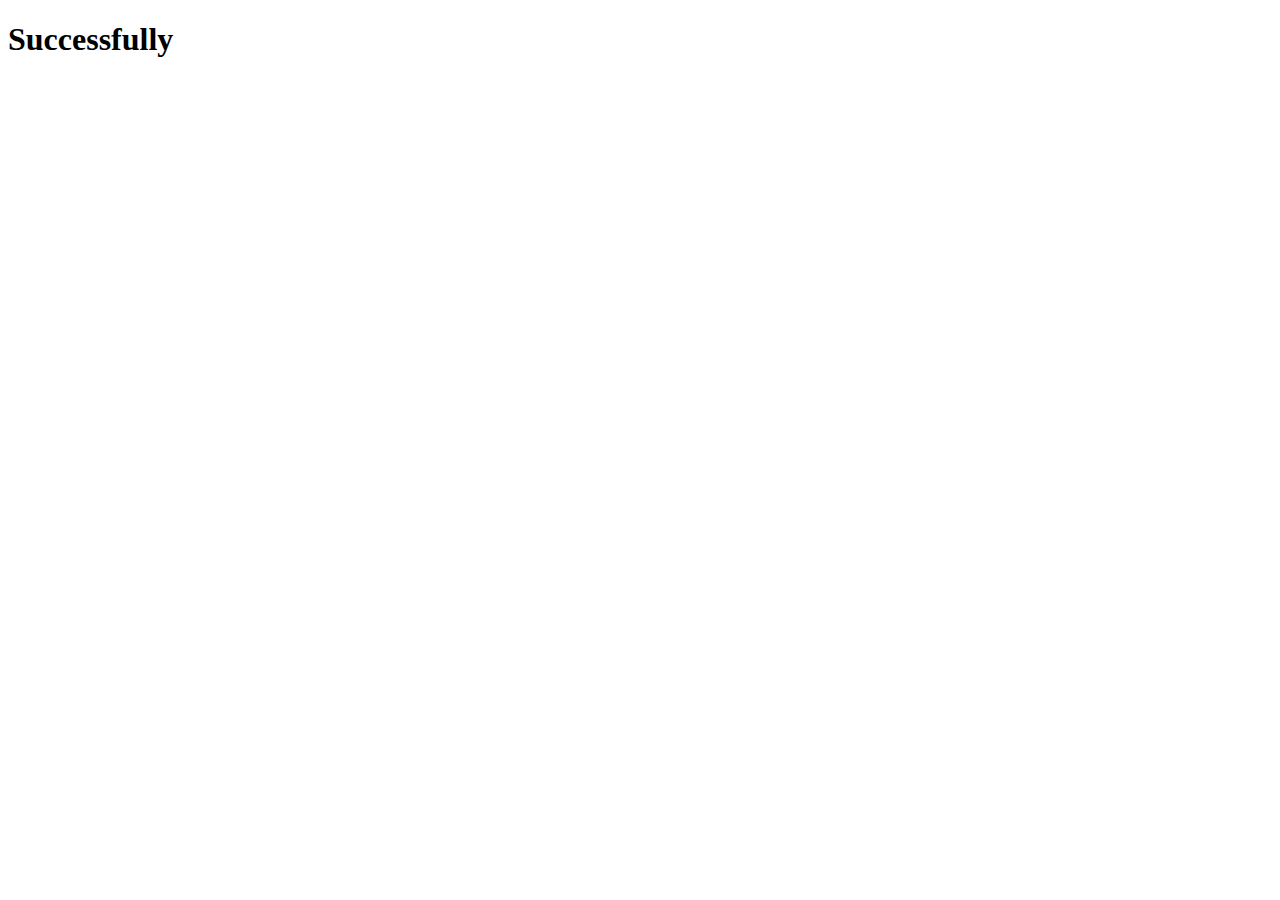
==== submit.html @ f99e7b29 "Add files.html" ====
<!DOCTYPE html>
<html lang="en">
<head>
    <meta charset="UTF-8">
    <meta name="viewport" content="width=device-width, initial-scale=1.0">
    <title>Portfolio</title>
    <link rel="stylesheet" href="/index.css">
</head>
<body>
    <div class="sub">
        <h1>Successfully</h1>
    </div>
</body>
</html>
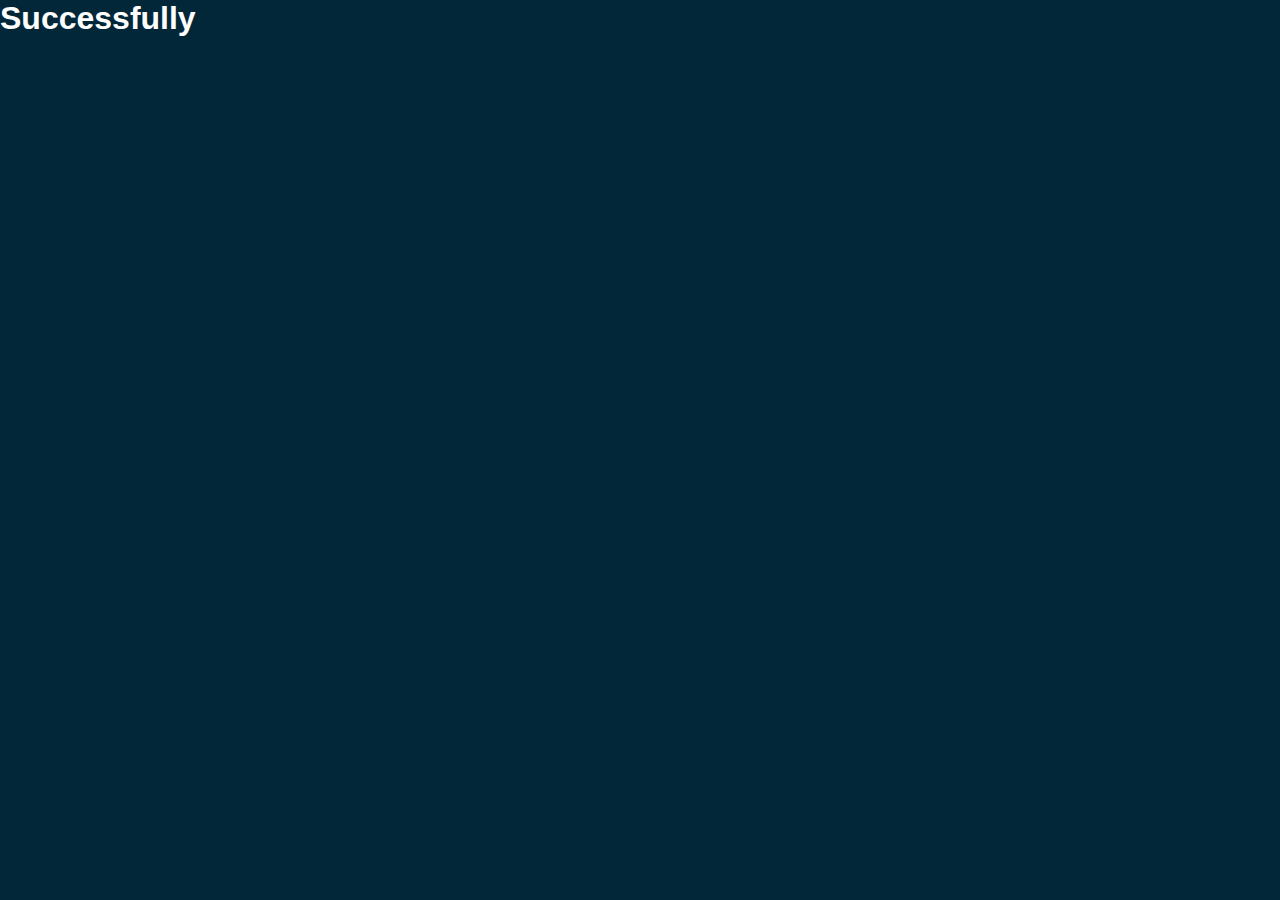
==== commit 2a2c65f8: "Update submit.html" ====
--- a/submit.html
+++ b/submit.html
@@ -4,11 +4,11 @@
     <meta charset="UTF-8">
     <meta name="viewport" content="width=device-width, initial-scale=1.0">
     <title>Portfolio</title>
-    <link rel="stylesheet" href="/index.css">
+    <link rel="stylesheet" href="/style.css">
 </head>
 <body>
     <div class="sub">
         <h1>Successfully</h1>
     </div>
 </body>
-</html>+</html>
--- a/style.css
+++ b/style.css
@@ -0,0 +1,517 @@
+*{
+    margin: 0px;
+    padding: 0px;
+   box-sizing: border-box;
+}
+body{
+    background-color: rgb(2, 39, 57);
+    color: white;
+    font-family: Arial, Helvetica, sans-serif;
+}
+nav{
+    position: fixed;
+    top: 0px;
+    width: 100%;
+    height: 80px;
+    background-color: rgb(1, 23, 34);
+}
+nav .logo{
+  font-size: 2rem;
+  margin-left: 55px;
+  line-height: 80px;
+}
+nav ul{
+    float: right;
+    list-style: none;
+    /* margin: 0px 35px; */
+}
+nav ul li{
+    display: inline-block;
+    line-height: 80px;
+}
+nav ul li a{
+    text-decoration: none;
+    color: white;
+    font-size: 1.2rem;
+    padding: 8px 20px;
+}
+nav ul li a.active,a:hover{
+     color:  rgb(10, 98, 143);
+}
+#checkbtn{
+    float: right;
+    margin-right: 15px;
+    line-height: 80px;
+    font-size: 30px;
+    color: rgb(255, 255, 255);
+    display: none;
+}
+#check{
+    display: none;
+}
+#check:checked ~ ul{
+    left: 0%;
+}
+@media(max-width:734px){
+    #checkbtn{
+        display: block;
+    }
+    nav ul{
+        width: 100%;
+        height: 100vh;
+        background: rgb(1, 23, 34);
+        position: fixed;
+        top: 80px;
+        left: -100%;
+    }
+    nav ul li{
+        display: block;
+        text-align: center;
+    
+    }
+}
+.first{
+    width: 35vw;
+    margin-top: 200px;
+    margin-left: 55px;  
+}
+.first h2{
+    font-size: 2.2rem;
+}
+.first span{
+    font-size: 2rem;
+    margin: 7px 0px;
+    color: rgb(43, 155, 210);
+}
+.first p{
+    font-size: 1.2rem;
+}
+.sec::before{
+    content: "";
+    position: absolute;
+    top: -2px;
+    left: 0px;
+    background: url(h2.jpg) no-repeat center center/cover;
+    width: 100%;
+    height: 88%;
+    z-index: -1;
+    animation-name: image;
+    margin-top: 70px;
+} .first .btn1{
+    margin: 15px 0px;
+}
+
+.first .btn1 a{
+    text-decoration: none;
+   padding: 3px 5px;
+   font-size: 1.2rem;
+}
+ .a1{
+    color:  rgb(1, 25, 37);
+    background-color:  rgb(43, 155, 210);
+}
+.a1:hover{
+    background-color:  rgb(17, 128, 183);
+}
+.a1:active{
+    background-color:  rgb(17, 128, 183);
+}
+.a2{
+   color:  rgb(43, 155, 210);
+   border: 2px solid rgb(43, 155, 210);
+   margin-left: 10px;
+}
+.a2:hover{
+    color: rgb(79, 179, 229);
+}
+.a2:active{
+    color: rgb(79, 179, 229);
+}
+
+/* ABOUT */
+.about{
+    margin-top: 250px;
+    text-align: center;
+    width: 70vw;
+    margin-left: 200px;
+}
+.about .ab{
+    display: flex;
+  justify-content: center;
+  align-items: center;
+  font-size: 2.2rem;
+}
+.ab h2{
+    margin: 0px 7px;
+}
+.about .ab .a4{
+    color:  rgb(60, 170, 225);
+}
+.about img{
+    width: 35%;
+    height: 30%;
+    border-radius: 100%;
+   margin-bottom: 15px;
+}
+.about .ab1{
+    margin: 40px 0px;
+
+}
+.about h3{
+    font-size: 2.1rem;
+}
+.about p{
+    font-size: 1.1rem;
+    margin: 10px 0px;
+}
+.about a{
+    text-decoration: none;
+    padding: 3px 7px;
+   font-size: 1.2rem;
+   background-color:  rgb(63, 179, 238);
+   color:  rgb(1, 21, 31);
+   margin: 5px 0px;
+}
+.about a:hover{
+    background-color: rgb(22, 145, 206);
+}
+
+.about a:active{
+    background-color: rgb(22, 145, 206);
+} 
+/* CONTACT */
+.contain{
+    display: flex;
+  justify-content: center;
+  align-items: center;
+}
+.contact{
+    width: 40%;
+    text-align: center;
+    margin-top: 90px;
+   }
+   
+   .contact .con{
+    display: flex;
+    justify-content: center;
+    align-items: center;
+    margin-left: 0px;
+    font-size: 2rem;
+   }
+   .contact .con .con1{
+    margin-left: 10px;
+    color:  rgb(54, 161, 214);
+   }
+    .contact .in{
+    display: grid;
+    grid-template-columns: 1fr 1fr ;
+    grid-gap: 1rem;
+    margin-top: 10px;
+   }
+   .contact .in #name,#email,#num,#date{
+    padding: 7px 7px;
+    border: 2px solid rgb(118, 197, 237);
+    margin: 5px 0px;
+    color: white;
+   }
+   .contact #tex{
+    height: 30vh;
+    padding: 7px 7px;
+    border: 2px solid rgb(118, 197, 237);
+    margin: 7px 0px;
+    width: 98.7%;
+    color: white;
+    margin-bottom: 19px;
+   }
+   .contact input{
+    background-color: rgb(2, 39, 57);
+    color: white;
+   }
+   .contact #submit{
+    text-decoration: none;
+    background-color: rgb(61, 172, 228);
+    color: rgb(1, 21, 31);
+    margin-top: 10px;
+    padding: 7px 9px;
+    font-size: 1.2rem;
+    font-weight: 900;
+    border-radius: 5px;
+  }
+   /* EDUCATION */
+   .education{
+    width: 80%;
+    margin-top: 70px;
+margin-left: 120px;
+   }
+   .educ1{
+    display: flex;
+    justify-content: center;
+    align-items: center;
+    font-size: 2rem;
+ }
+ .educ1 h2{
+    margin: 0px 6px;
+ }
+ .educ1 .j{
+    color: rgb(117, 199, 239);
+ }
+.education1 .educ{
+    font-size: 1.8rem;
+    margin: 7px 0px;
+}
+.education1{
+    display: grid;
+grid-template-columns: 1fr 1fr ;
+grid-gap: 1.5rem;
+    margin-top: 25px;
+}
+.education1 .educ3{
+    border: 2px solid rgb(117, 199, 239);
+    margin: 12px 0px ;
+    padding: 7px 0px;
+    padding-left: 8px;
+}
+.education1 .educ h3{
+    font-size: 1.8rem;
+    margin-left: 0px;
+}
+.education1 .educ3 p{
+    font-size: 1rem;
+
+}
+.education1 .educ3 h3{
+    color: rgb(117, 199, 239);
+    margin-bottom: 6px;
+}
+
+/* SKILLS */
+.poster{
+    margin: 25px 0px;
+    text-align: center;
+}
+.poster h3{
+    margin: 30px 0px;
+    font-size: 2.1rem;
+    margin-bottom: 15px;
+}
+.poster span{
+    color: rgb(27, 145, 247);
+}
+.poster img{
+    width: 40vw;
+    margin: 10px 15px;
+}
+.project2{
+    text-align: center;
+}
+.project h3{
+    font-size: 2.3rem;
+    text-align: center;
+    margin: 10px 0px;
+}
+.project h3 span{
+    color: rgb(27, 145, 247); 
+}
+.project{
+    margin: 90px 0px;
+}
+.project1 img{
+    width: 26vw;
+    margin: 10px 14px;
+}
+@media screen and (min-width:0px) and (max-width:400px){
+    .project2{
+        text-align: center;
+    }
+    .project1 img{
+    width: 90vw;
+    margin: 10px 14px;
+}
+.about{
+    margin-top: 80px;
+}
+.about img{
+    width: 70%;
+}
+}
+@media screen and (min-width:400px) and (max-width:768px){
+    .project2{
+        text-align: center;
+    }
+    .project1 img{
+    width: 90vw;
+    margin: 10px 14px;
+}
+.about{
+    margin-top: 150px;
+}
+.about img{
+    width: 70%;
+}
+}
+footer{
+    background-color:  rgb(1, 26, 40);
+    padding: 20px 0px;
+    text-align: center;
+    font-size: 1rem;
+}
+ 
+@media screen and (max-width: 400px) and (min-width: 0px){
+    .about{
+        
+        margin-left:60px;
+        margin-top: 89px;
+    }
+    .first{
+        width: 80vw;
+    }
+    .contact #tex{
+        display: inline
+       }
+       .contact{
+        width: 95%;
+        margin-top: 40px;
+       }
+       .contact .in{
+        display: inline;
+        grid-template-columns: 1fr ;
+        margin-top: 10px;
+       }
+       .contact .in input{
+       width: 95%;
+       display: inline;
+       }
+       .education1{
+        display: grid;
+    grid-template-columns: 1fr ;
+    grid-gap: 1.5rem;
+    }
+    .education{
+        margin-left: 8px;
+    }
+}
+@media screen and (max-width: 699px) and (min-width: 400px){
+    .about{
+        
+        margin-left:60px;
+    }
+    .first{
+        width: 80vw;
+    }
+    .contact #tex{
+        display: inline
+       }
+       .contact{
+        width: 95%;
+        margin-top: 40px;
+       }
+       .contact .in{
+        display: inline;
+        grid-template-columns: 1fr ;
+        margin-top: 10px;
+       }
+       .contact .in input{
+       width: 95%;
+       display: inline;
+       }
+       .education1{
+        display: grid;
+    grid-template-columns: 1fr ;
+    grid-gap: 1.5rem;
+    width: 95vw;
+    }
+    .education{
+        margin-left: 15px;
+    }
+    .educ1{
+        margin-left: 60px;
+    }
+    .skills-row{
+        display: inline;
+    }
+    .skills-column{
+        margin-left: 7px;
+    }
+    .heading{
+        margin-bottom: 20px;
+    }
+    .skills-content .bar{
+        width: 95vw;
+    }
+}
+
+@media screen and (max-width: 768px) and (min-width: 699px){
+    .about{
+        
+        margin-left:110px;
+    }
+    .first{
+        width: 80vw;
+    }
+    .contact #tex{
+        width: 95%;
+       }
+       .contact{
+        width: 95%;
+        margin-top: 40px;
+       }
+         .contact .in{
+        display: inline;
+        grid-template-columns: 1fr ;
+        margin-top: 10px;
+       }
+       .contact .in input{
+       width: 95%;
+       display: inline;
+       }
+       .education1{
+        display: grid;
+    grid-template-columns: 1fr ;
+    grid-gap: 1.5rem;
+      width: 95vw;
+
+    }
+    .education1{
+        margin-left: 10px;
+    }
+    .educ1{
+        margin-left: 116px;
+    }
+}
+@media screen and (max-width: 992px) and (min-width: 768px){
+    .about{
+        
+        margin-left:120px;
+    }
+    .first{
+        width: 80vw;
+    }
+    .contact #tex{
+        width: 95%;
+       }
+       .contact{
+        margin-top: 30px;
+       }
+       .education{
+    margin-left: 15px;
+    text-align: center;
+       }
+}
+
+@media screen and (max-width: 1200px) and (min-width: 992px){
+    .about{
+        
+        margin-left:155px;
+        margin-top: 190px;
+    }
+    .education{
+        margin-left: 100px;
+    }
+}
+@media screen and (min-width: 1200px){
+    .about{
+        
+        margin-left:160px;
+        margin-top: 260px;
+    }
+}